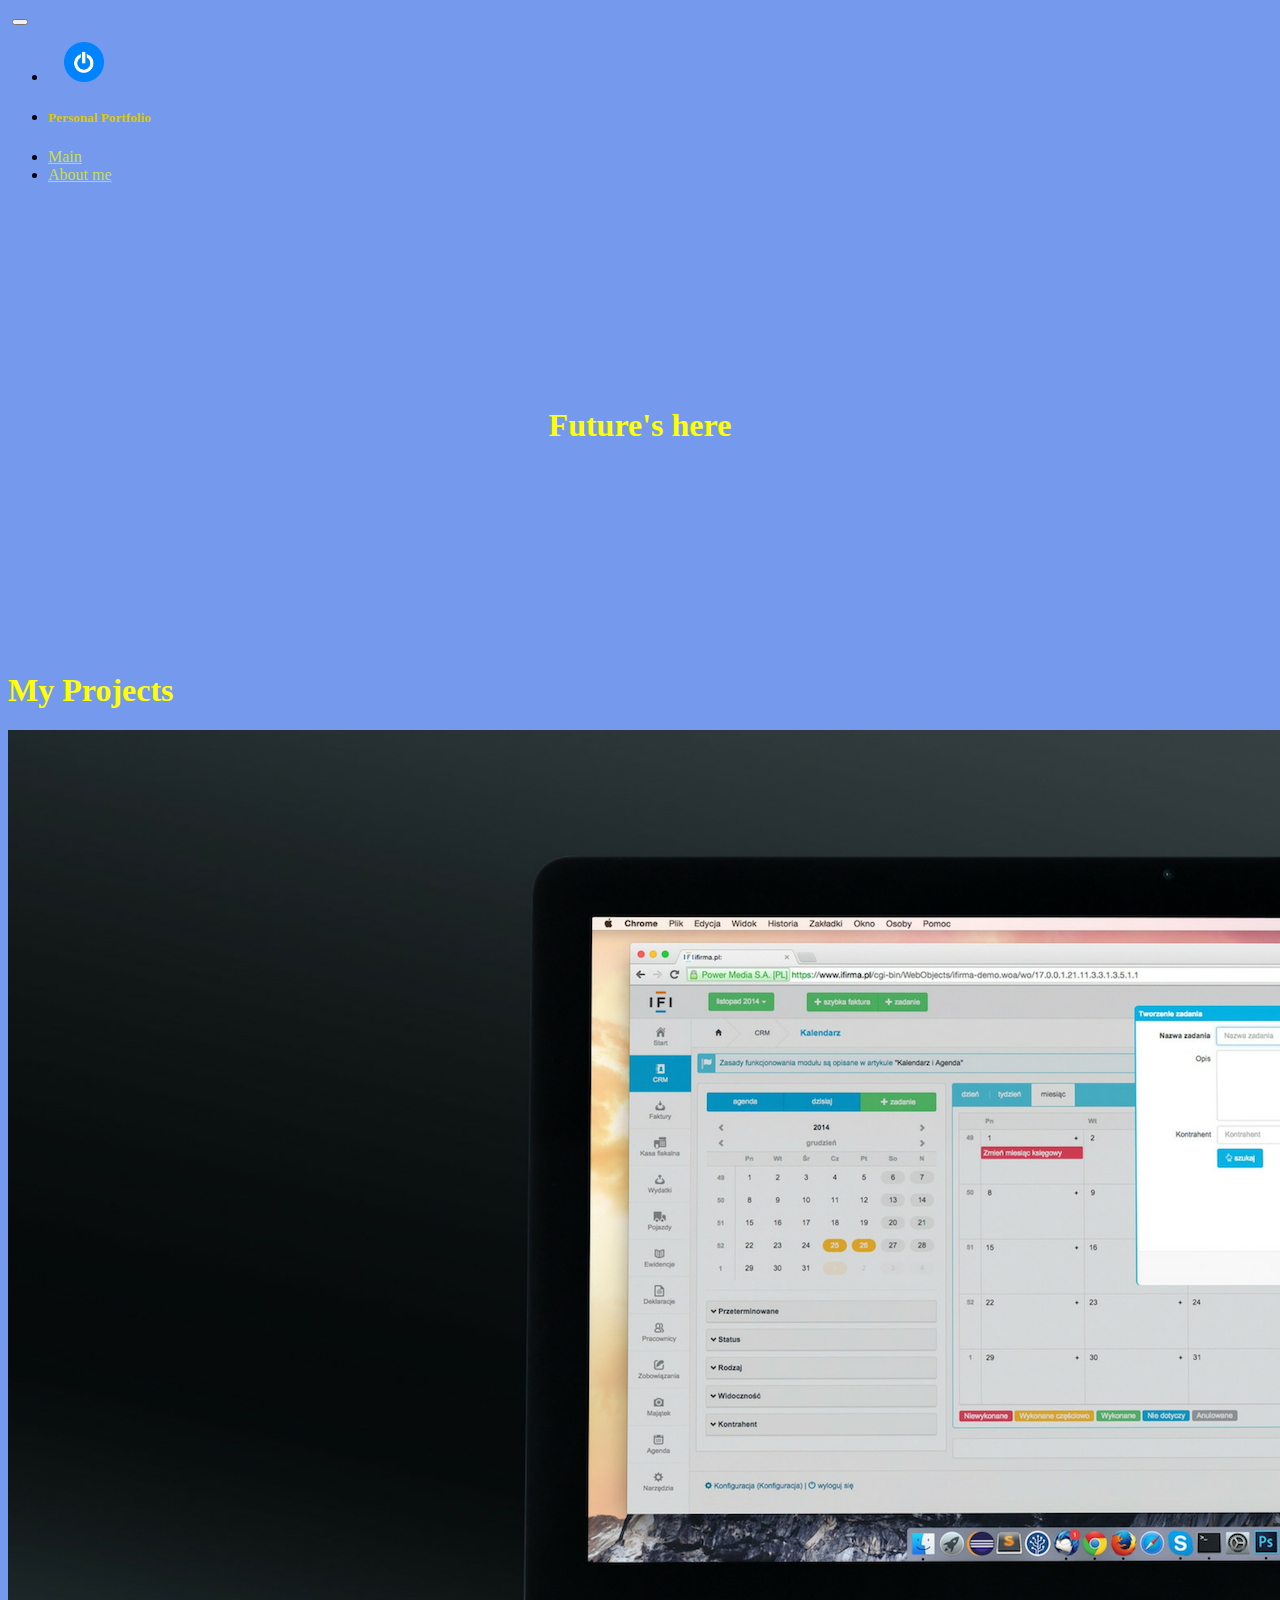
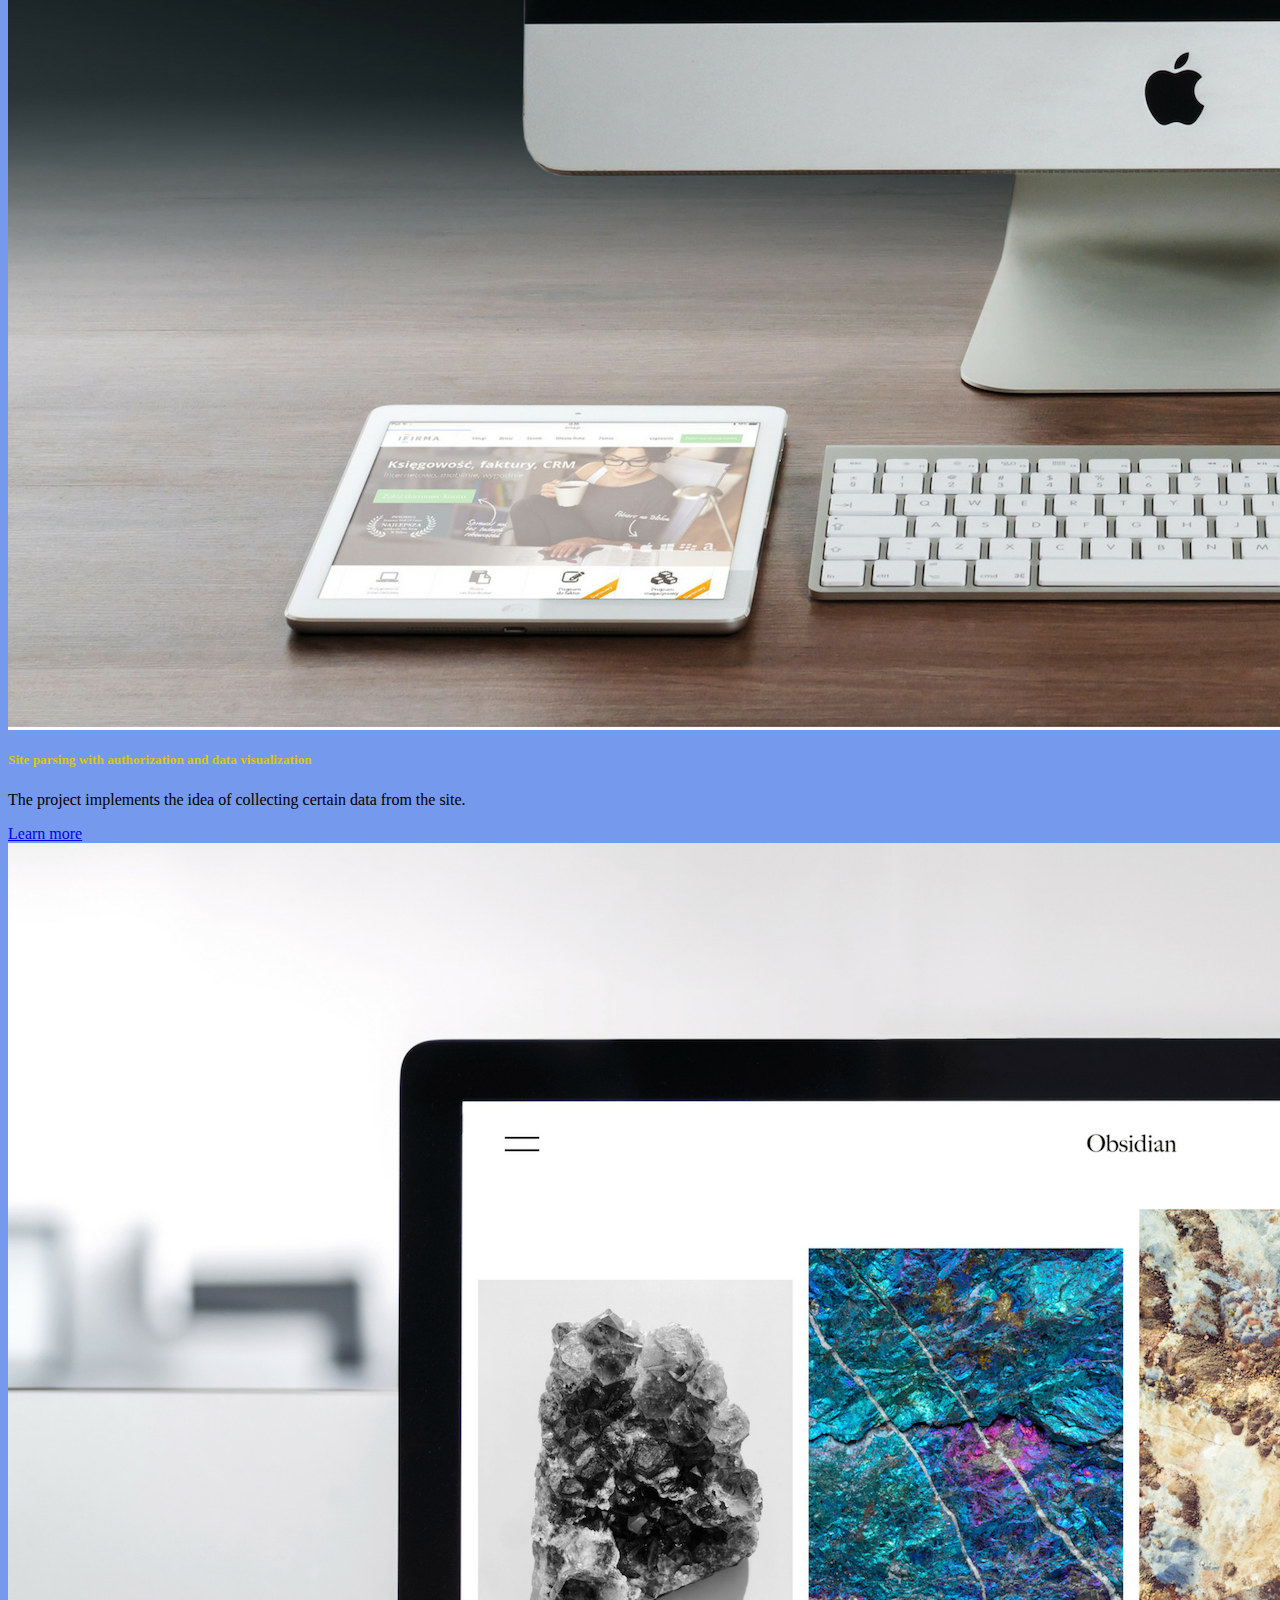
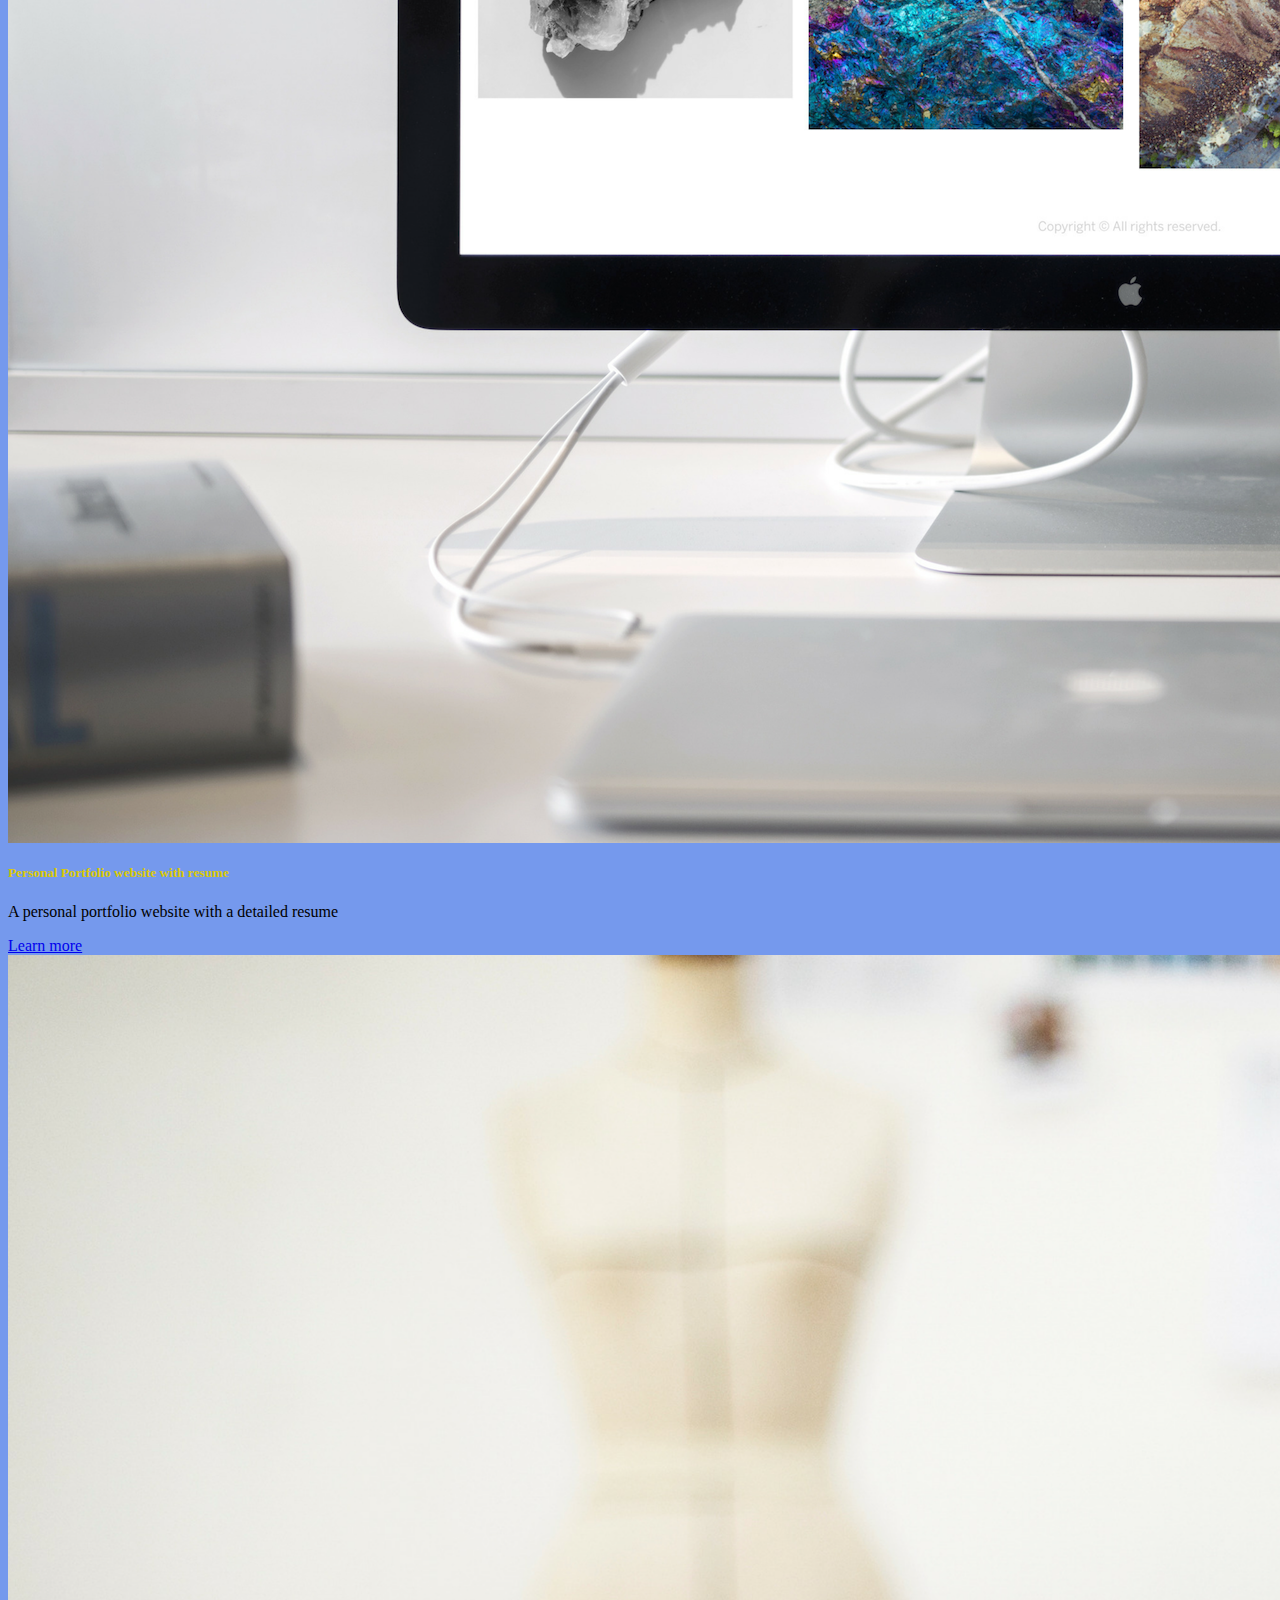
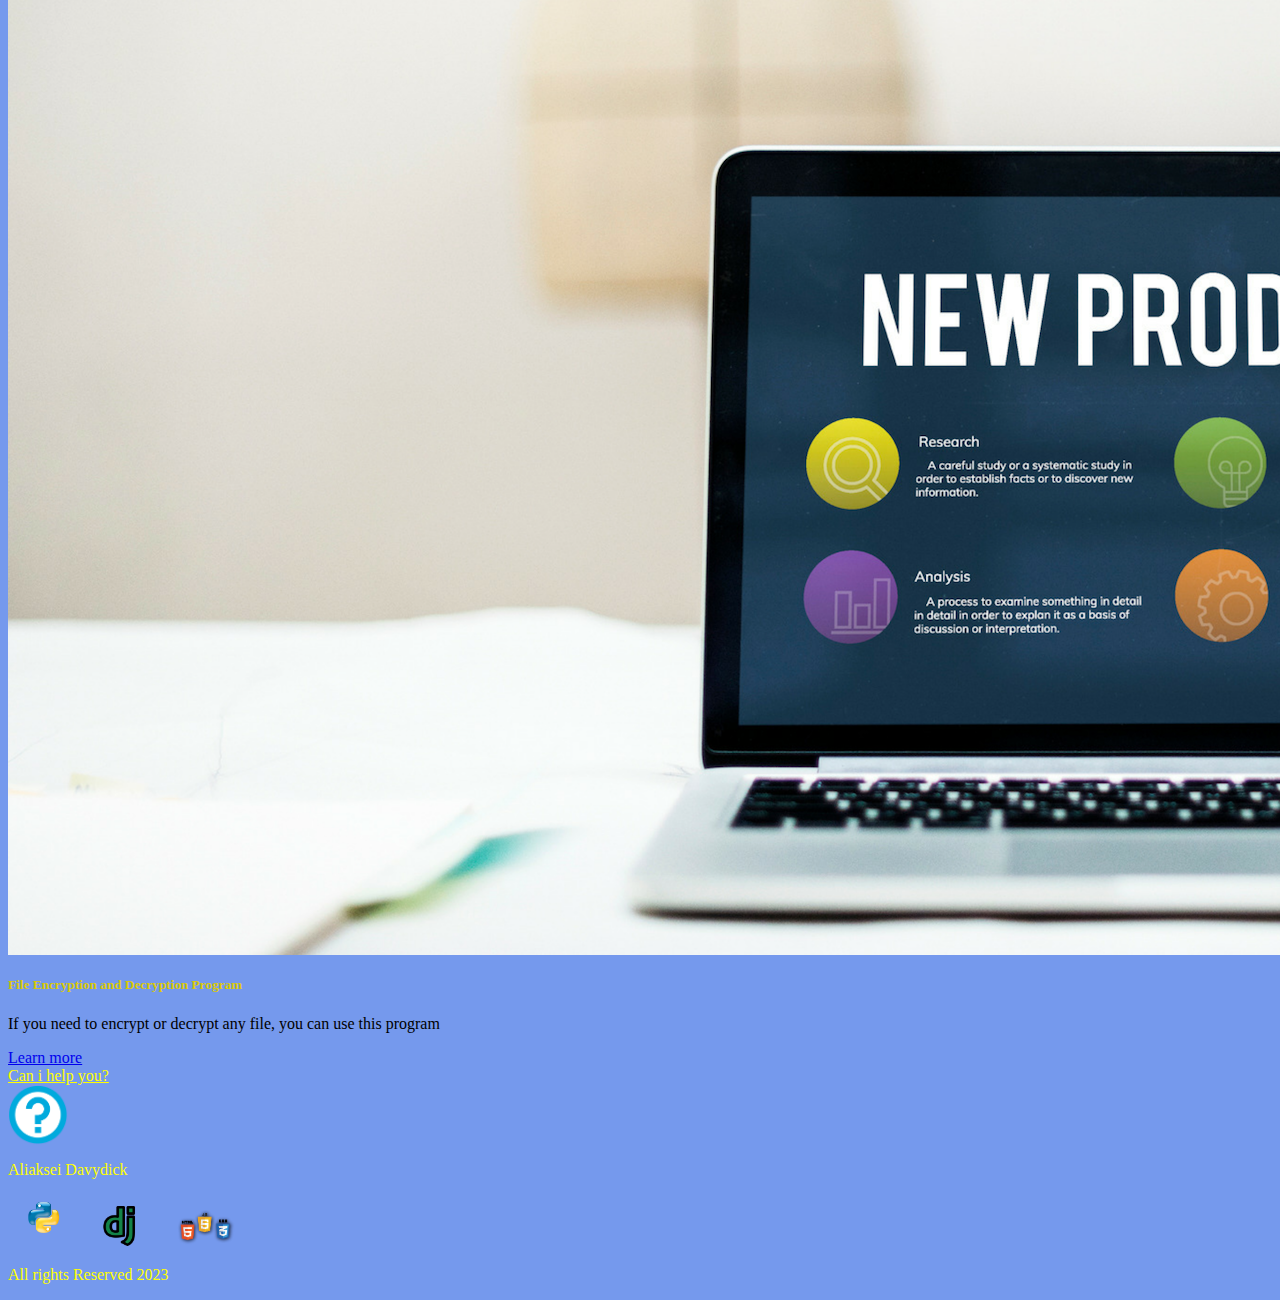
==== base.html @ b04bacb5 "Add files via upload" ====
<head>
    <title>Personal Portfolio</title>
    <link rel="stylesheet" href="https://stackpath.bootstrapcdn.com/bootstrap/4.1.3/css/bootstrap.min.css" integrity="sha384-MCw98/SFnGE8fJT3GXwEOngsV7Zt27NXFoaoApmYm81iuXoPkFOJwJ8ERdknLPMO" crossorigin="anonymous">
    <link rel="stylesheet" href="static/css/style.css">
    <link rel="stylesheet" href="static/css/video.css">
    <link rel="stylesheet" href="static/files/world.mp4">
</head>

<body>


    <header>
        <nav class="navbar navbar-expand-lg bg-dark">
            <div class="container-fluid">
                <a class="navbar-brand" href="/"><img src="#" alt=""></a>
                <button class="navbar-toggler" type="button" data-bs-toggle="collapse" data-bs-target="#navbarNav"
                    aria-controls="navbarNav" aria-expanded="false" aria-label="Toggle navigation">
                    <span class="navbar-toggler-icon"></span>
                </button>
                <div class="collapse navbar-collapse" id="navbarNav">
                    <ul class="navbar-nav">
                        <li class="nav-item">
                            <img style="width: 40px; margin-inline: 1em;" src= "static/files/icon.png" alt="">
                        </li>
                        <li class="nav-item">
                            <a class="nav-link "><h5>Personal Portfolio</h5></a>
                        </li>

                        <li class="nav-item">
                            <a class="nav-link active" href="base.html">Main</a>
                        </li>
                        <li class="nav-item">
                            <a class="nav-link" href="index.html">About me</a>
                        </li>
                    </ul>
                </div>
            </div>
        </nav>
    </header>


        <div class="bgvideo">
            <video src="static/files/world.mp4" type="video/mp4" autoplay muted loop></video>
           <div class="effect"></div>
            <div class="video-text">
                <h1>Future's here</h1>
            </div>
        </div>



<div class="container">

    <div class="main_name pt-4 text-center">
        <h1>My Projects</h1>
     </div>
     
     <div class="row pt-4">
         <div class="col-md-4">
             <div class="card mb-2">
                 <img class="card-img-top" src="static/img/project1.png">
                 <div class="card-body">
                     <h5 class="card-title">Site parsing with authorization and data visualization</h5>
                     <p class="card-text">The project implements the idea of collecting certain data from the site.</p>
                     <a href="project_detail.html"
                        class="btn btn-outline-warning">
                         Learn more
                     </a>
                 </div>
             </div>
         </div>
         <div class="col-md-4">
            <div class="card mb-2">
                <img class="card-img-top" src="static/img/project2.png">
                <div class="card-body">
                    <h5 class="card-title">Personal Portfolio website with resume</h5>
                    <p class="card-text">A personal portfolio website with a detailed resume</p>
                    <a href="project_detail2.html"
                       class="btn btn-outline-warning">
                        Learn more
                    </a>
                </div>
            </div>
        </div>
        <div class="col-md-4">
            <div class="card mb-2">
                <img class="card-img-top" src="static/img/project3.png">
                <div class="card-body">
                    <h5 class="card-title">File Encryption and Decryption Program</h5>
                    <p class="card-text">If you need to encrypt or decrypt any file, you can use this program</p>
                    <a href="project_detail3.html"
                       class="btn btn-outline-warning">
                        Learn more
                    </a>
                </div>
            </div>
        </div>
     
     </div>
     
         <div class="col-lg-12 col-md-12 text-center">
                 <div class="helper">
             <a class="btn btn-primary" href="index.html#contacts" role="button">Can i help you?</a>
         </div>
             <img class="call-anim" style="width: 60px;" src="static/files/R.png" alt="#">
         </div>
     
         <footer class="mt-4">
             <div class="container-fluid">
                 <div class="row">
                     <div class="col-lg-2 col-md-12 footer-text">
                         <p>Aliaksei Davydick</p>
                     </div>
                     <div class="col-lg-8 col-md-12 media-links text-center">
                         <img style="width: 40px; margin-inline: 1em;" src="static/files/python.png" alt="">
                         <img style="width: 40px; margin-inline: 1em;" src="static/files/django.png" alt="">
                         <img style="width: 60px; margin-inline: 1em;" src="static/files/html.png" alt="">
                     </div>
                     <div class="col-lg-2 col-md-12 footer-text text-center">
                         <p>All rights Reserved 2023</p>
                     </div>
     
                 </div>
             </div>
         </footer>
</div>



<script src="https://code.jquery.com/jquery-3.3.1.slim.min.js" integrity="sha384-q8i/X+965DzO0rT7abK41JStQIAqVgRVzpbzo5smXKp4YfRvH+8abtTE1Pi6jizo" crossorigin="anonymous"></script>
<script src="https://cdnjs.cloudflare.com/ajax/libs/popper.js/1.14.3/umd/popper.min.js" integrity="sha384-ZMP7rVo3mIykV+2+9J3UJ46jBk0WLaUAdn689aCwoqbBJiSnjAK/l8WvCWPIPm49" crossorigin="anonymous"></script>
<script src="https://stackpath.bootstrapcdn.com/bootstrap/4.1.3/js/bootstrap.min.js" integrity="sha384-ChfqqxuZUCnJSK3+MXmPNIyE6ZbWh2IMqE241rYiqJxyMiZ6OW/JmZQ5stwEULTy" crossorigin="anonymous"></script>
</body>
---- static/css/style.css ----
body {
    background-color: #7599ed;
}

h1 {
    color: yellow;

}

h5 {
    color: #dbc904;
}


.nav-item .nav-link {
    color: #c9df4a;
}

.helper>a {
    color: yellow;
    margin-top: 2em;
    margin-bottom: 1em;
}

.footer-text>p {
    color: yellow;
}

.call-anim {
    animation: myAnim 2s ease 0s infinite normal forwards;
}

@keyframes myAnim {
	0%,
	100% {
		transform: translateX(0%);
		transform-origin: 50% 50%;
	}

	15% {
		transform: translateX(-30px) rotate(-6deg);
	}

	30% {
		transform: translateX(15px) rotate(6deg);
	}

	45% {
		transform: translateX(-15px) rotate(-3.6deg);
	}

	60% {
		transform: translateX(9px) rotate(2.4deg);
	}

	75% {
		transform: translateX(-6px) rotate(-1.2deg);
	}
}

.name>h1 {
    margin-top: 1em;
    margin-bottom: 0.7em;

}

.project>h3 {
    color: red;
    margin-top: 2em;
}

.container_fluid {
    margin-top: 4em;
}
---- static/css/video.css ----
.bgvideo {
    height: 50vh;
    width: 100%;
    position: relative;
    display: flex;
    justify-content: center;
    align-items: center;
}

.effect {

}



.bgvideo video {
    height: 50vh;
    width: 100%;
    position: absolute;
    top: 0;
    left: 0;
    object-fit: cover;
    z-index: 1;
}

.video-text {
    color: aquamarine;
    z-index: 2;
}
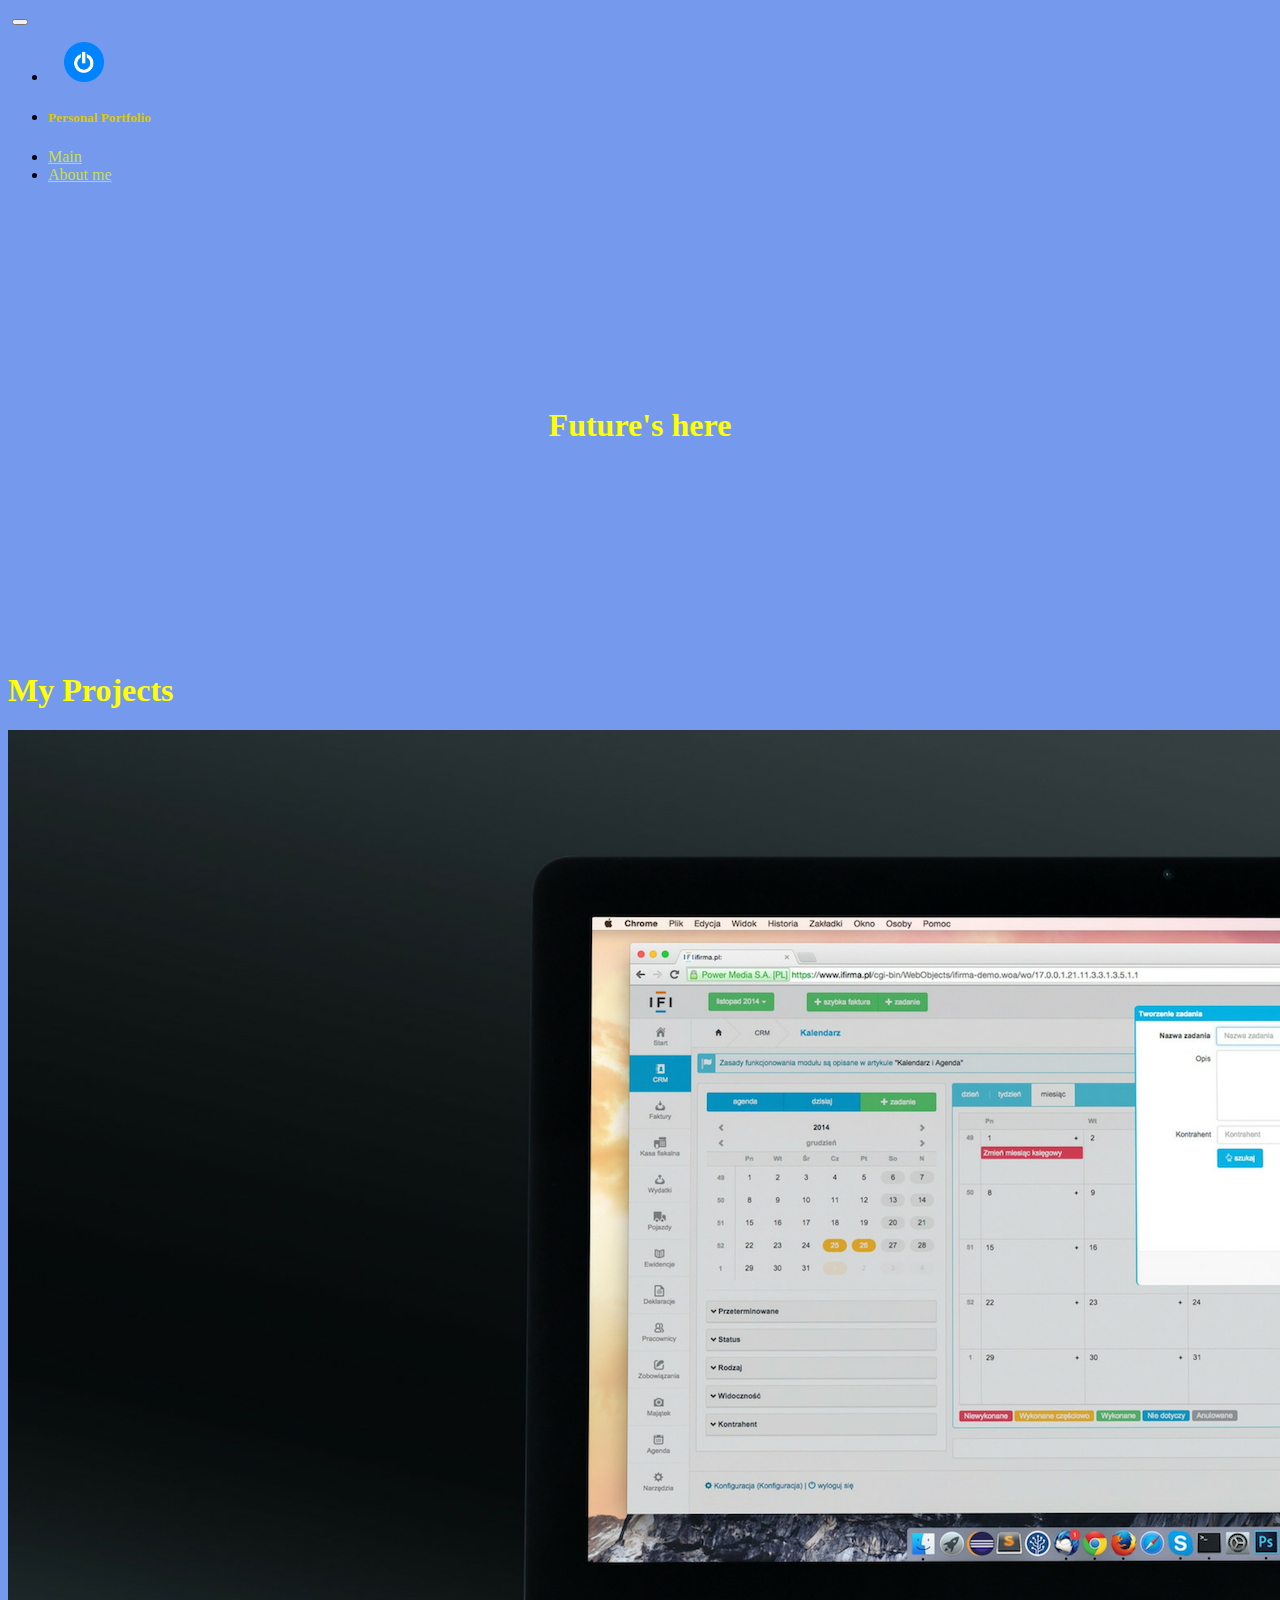
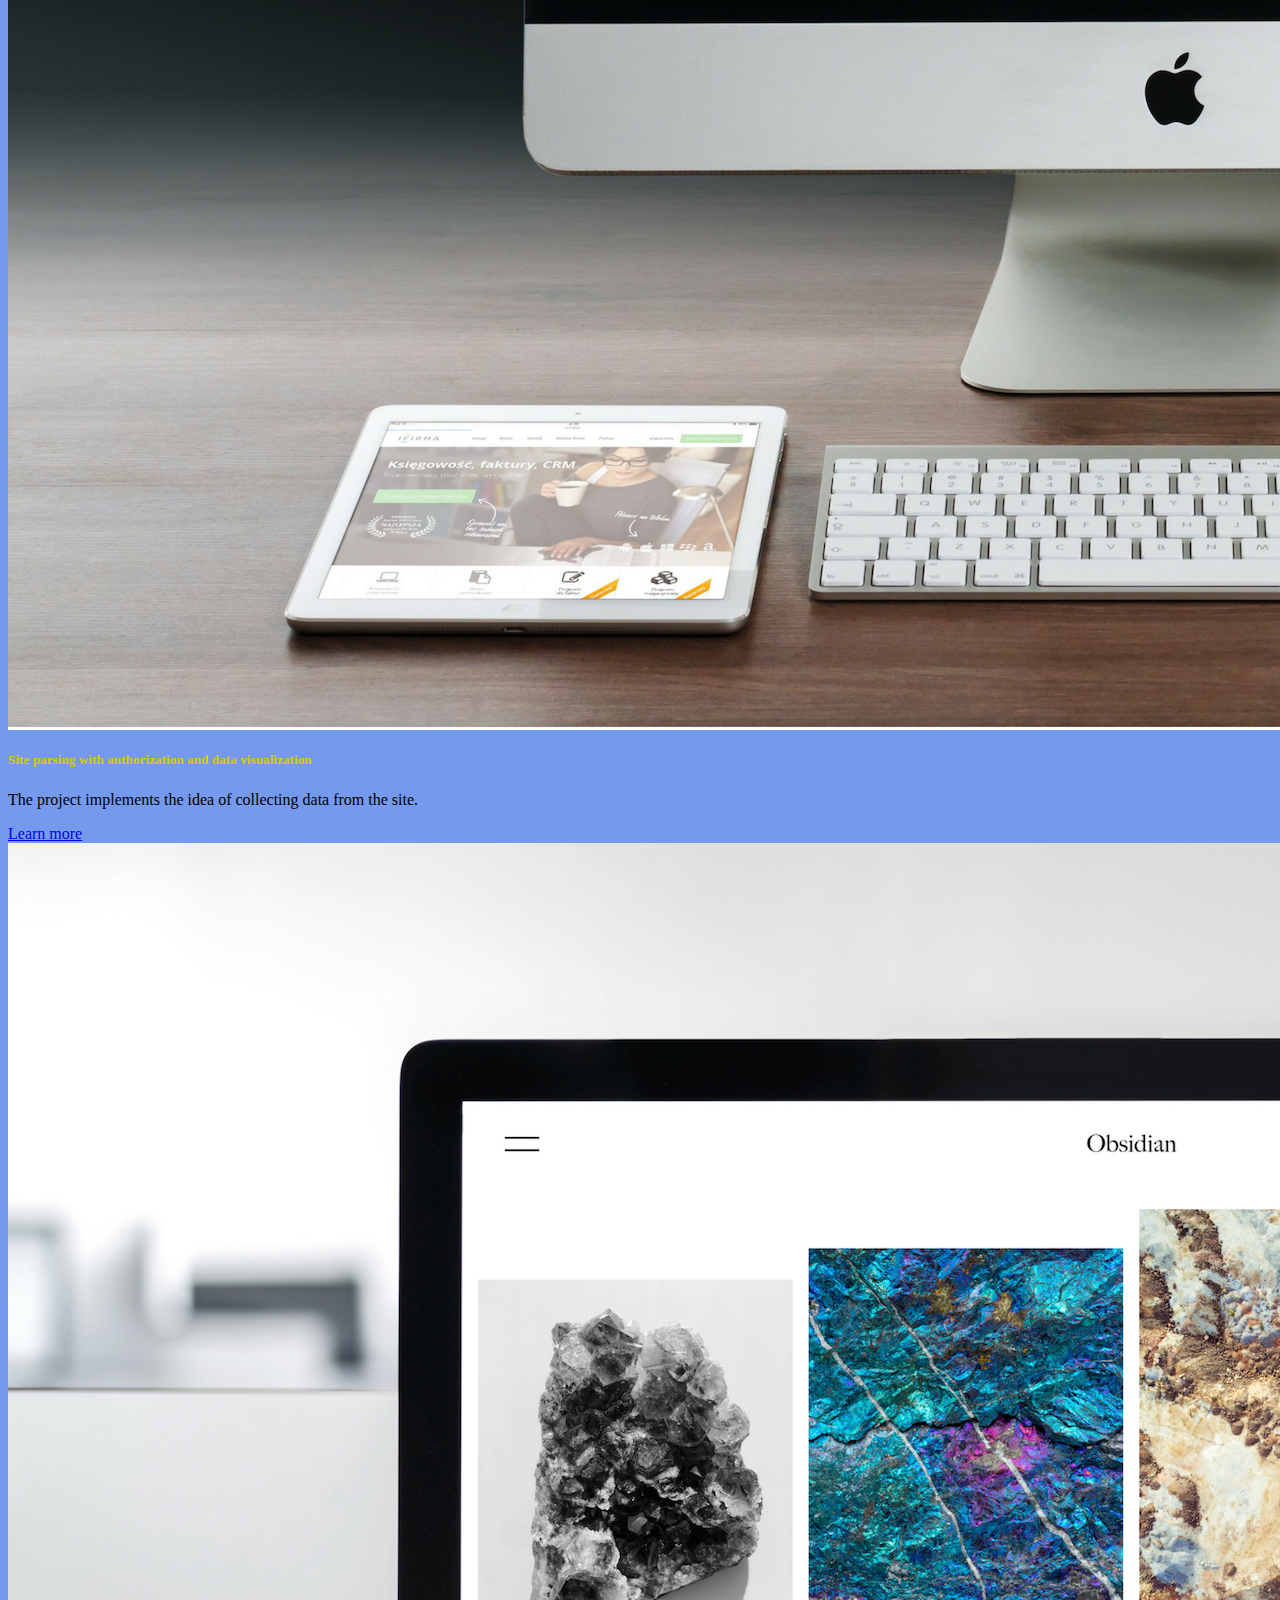
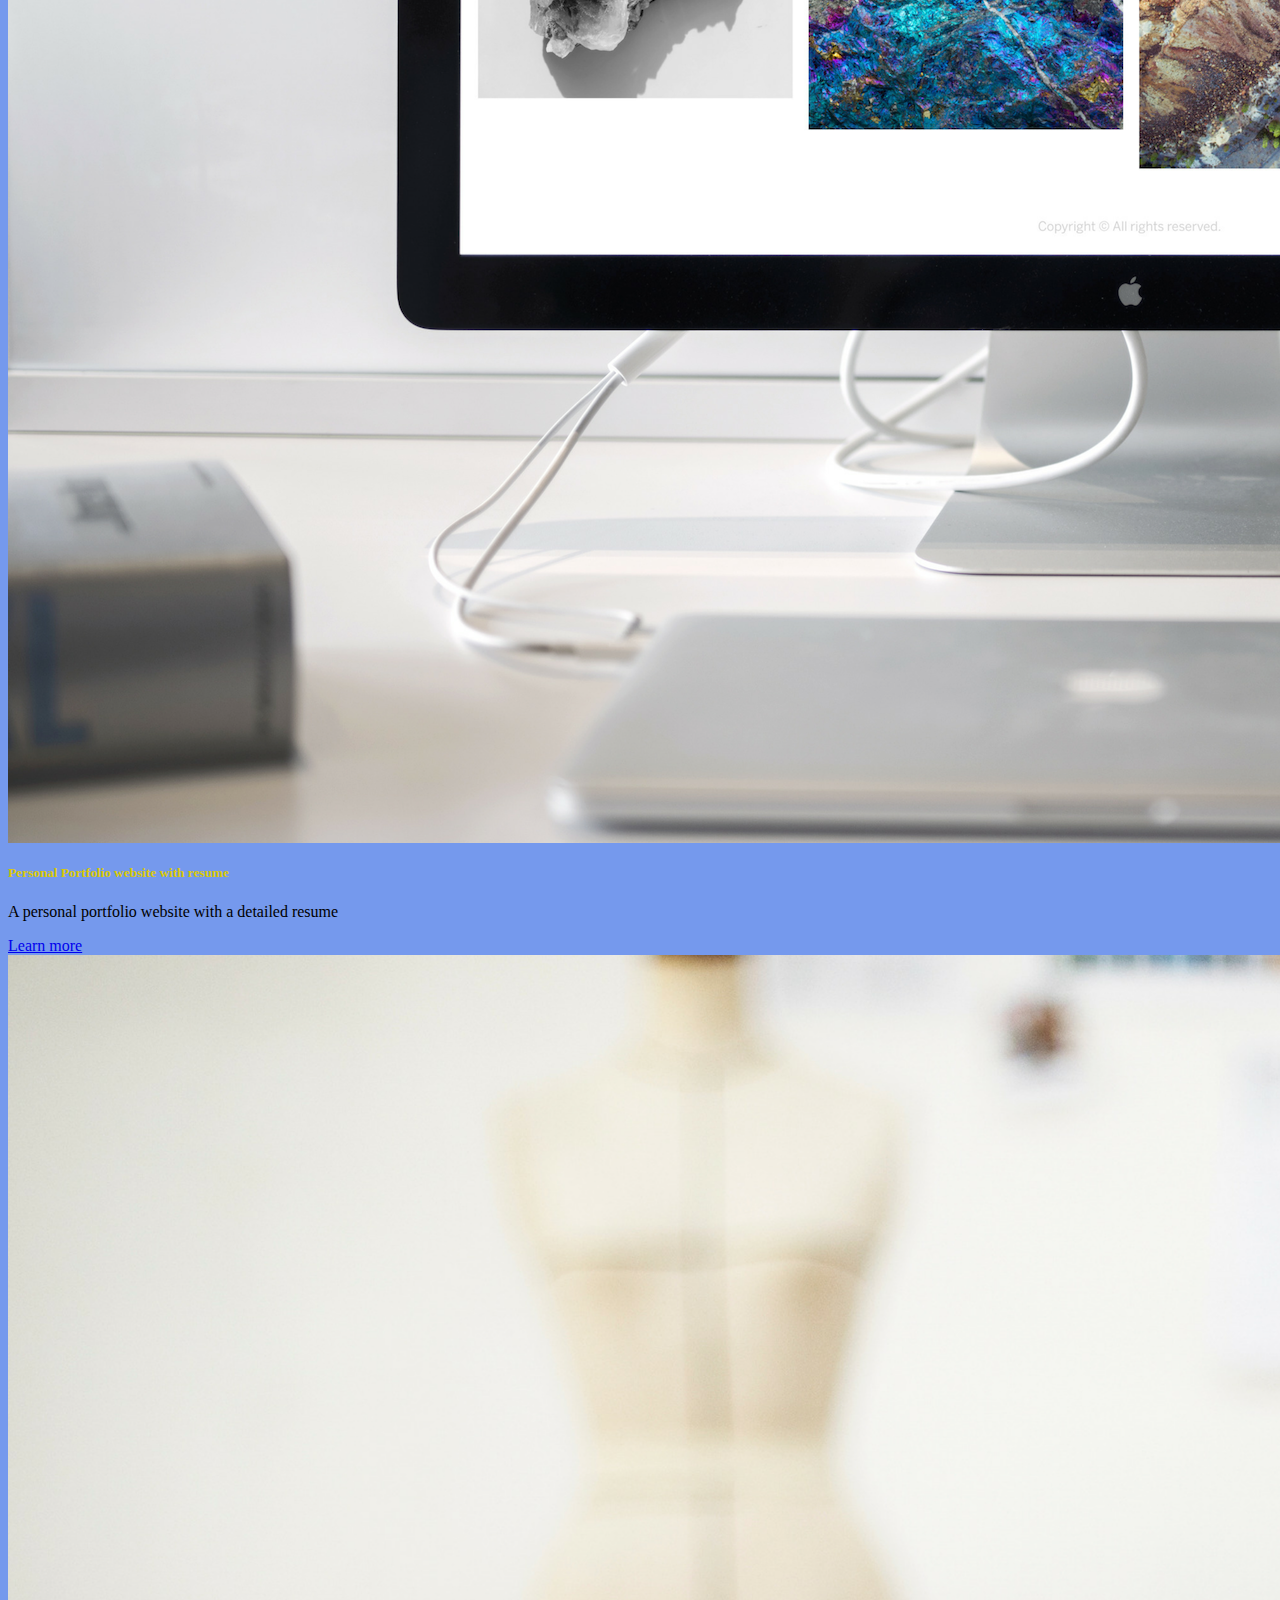
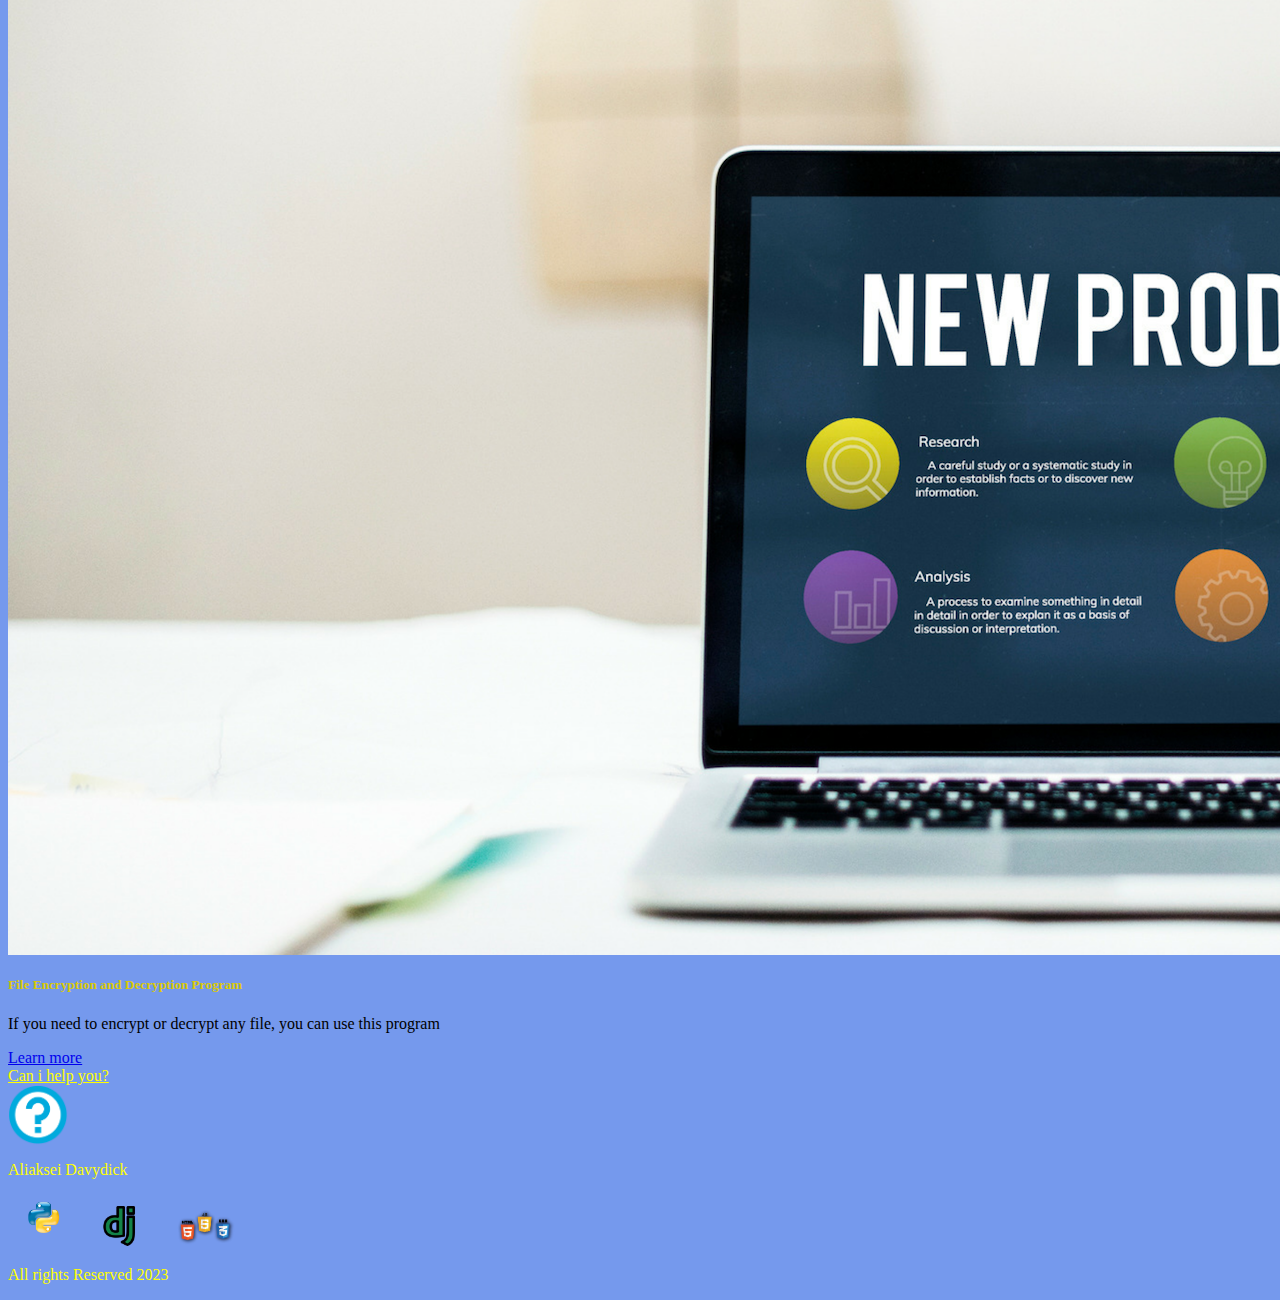
==== commit c4f17e81: "Update base.html" ====
--- a/base.html
+++ b/base.html
@@ -63,7 +63,7 @@
                  <img class="card-img-top" src="static/img/project1.png">
                  <div class="card-body">
                      <h5 class="card-title">Site parsing with authorization and data visualization</h5>
-                     <p class="card-text">The project implements the idea of collecting certain data from the site.</p>
+                     <p class="card-text">The project implements the idea of collecting data from the site.</p>
                      <a href="project_detail.html"
                         class="btn btn-outline-warning">
                          Learn more
@@ -132,4 +132,4 @@
 <script src="https://code.jquery.com/jquery-3.3.1.slim.min.js" integrity="sha384-q8i/X+965DzO0rT7abK41JStQIAqVgRVzpbzo5smXKp4YfRvH+8abtTE1Pi6jizo" crossorigin="anonymous"></script>
 <script src="https://cdnjs.cloudflare.com/ajax/libs/popper.js/1.14.3/umd/popper.min.js" integrity="sha384-ZMP7rVo3mIykV+2+9J3UJ46jBk0WLaUAdn689aCwoqbBJiSnjAK/l8WvCWPIPm49" crossorigin="anonymous"></script>
 <script src="https://stackpath.bootstrapcdn.com/bootstrap/4.1.3/js/bootstrap.min.js" integrity="sha384-ChfqqxuZUCnJSK3+MXmPNIyE6ZbWh2IMqE241rYiqJxyMiZ6OW/JmZQ5stwEULTy" crossorigin="anonymous"></script>
-</body>+</body>
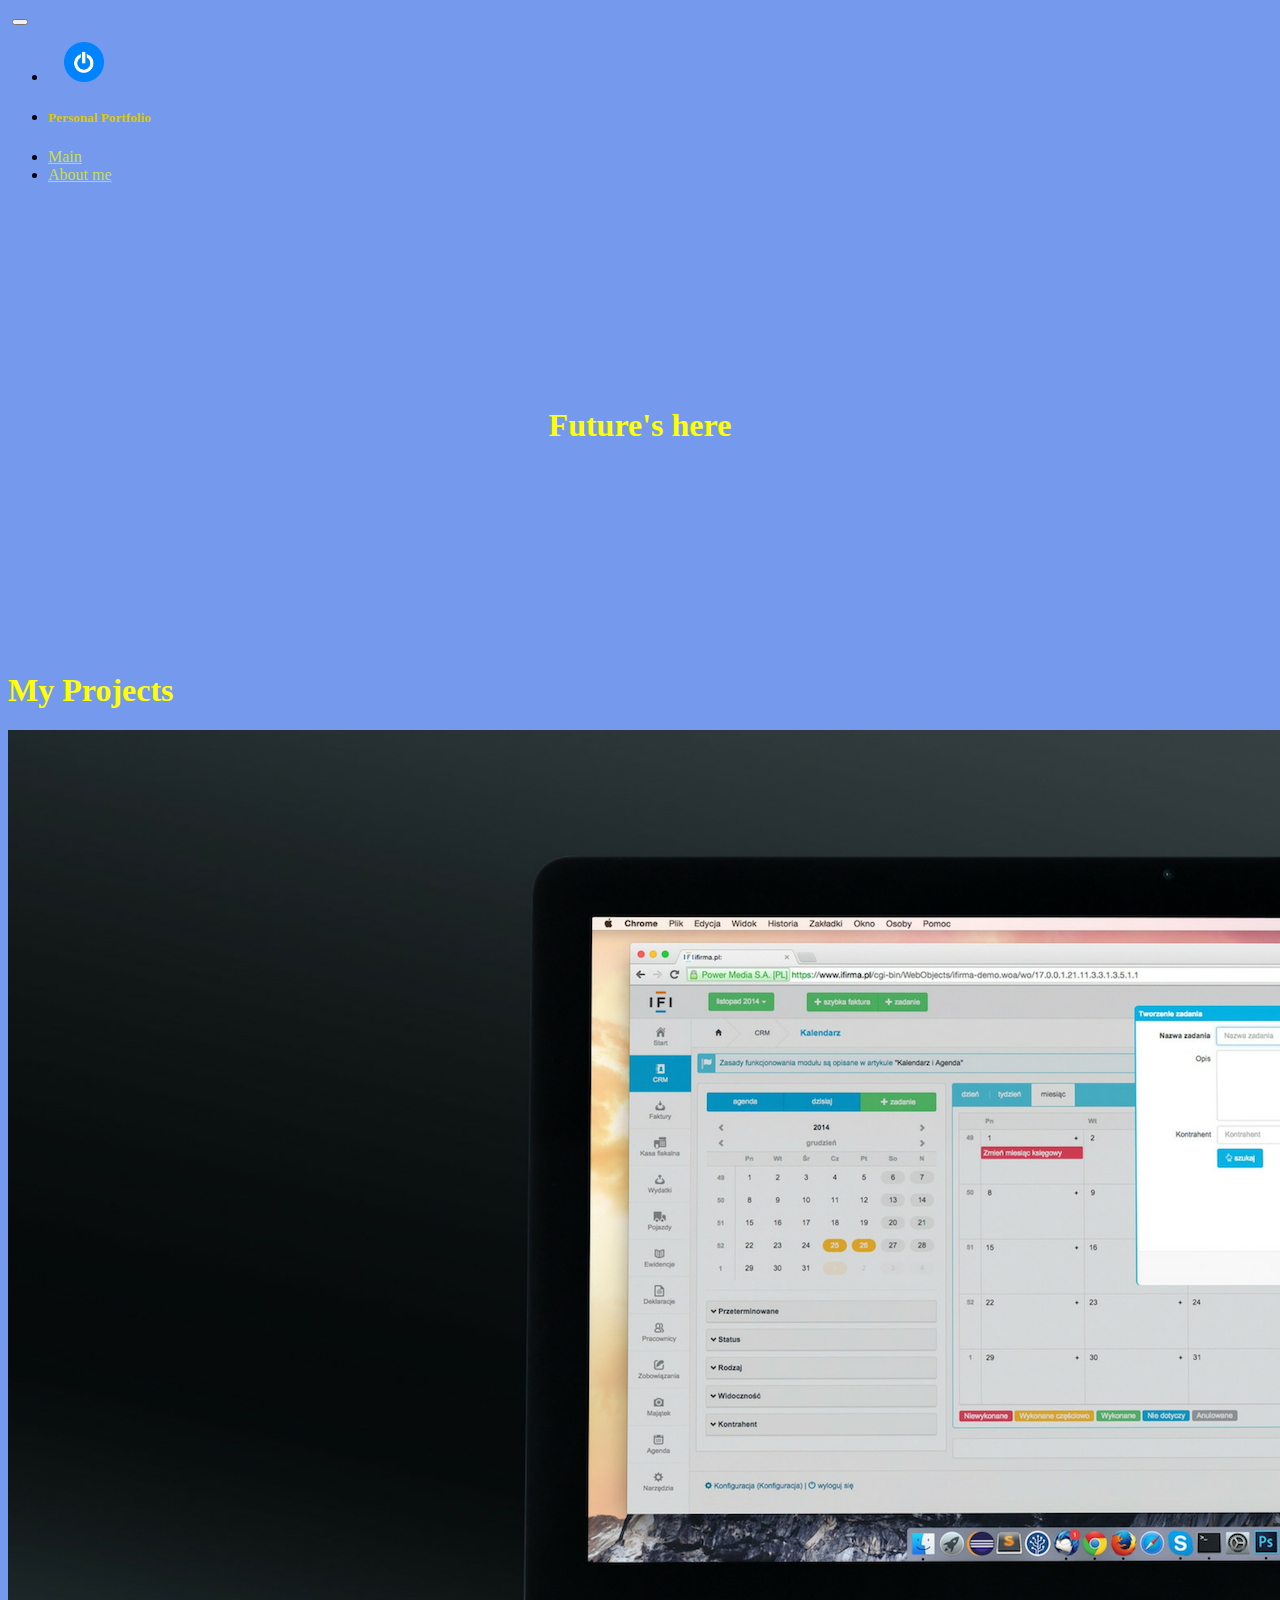
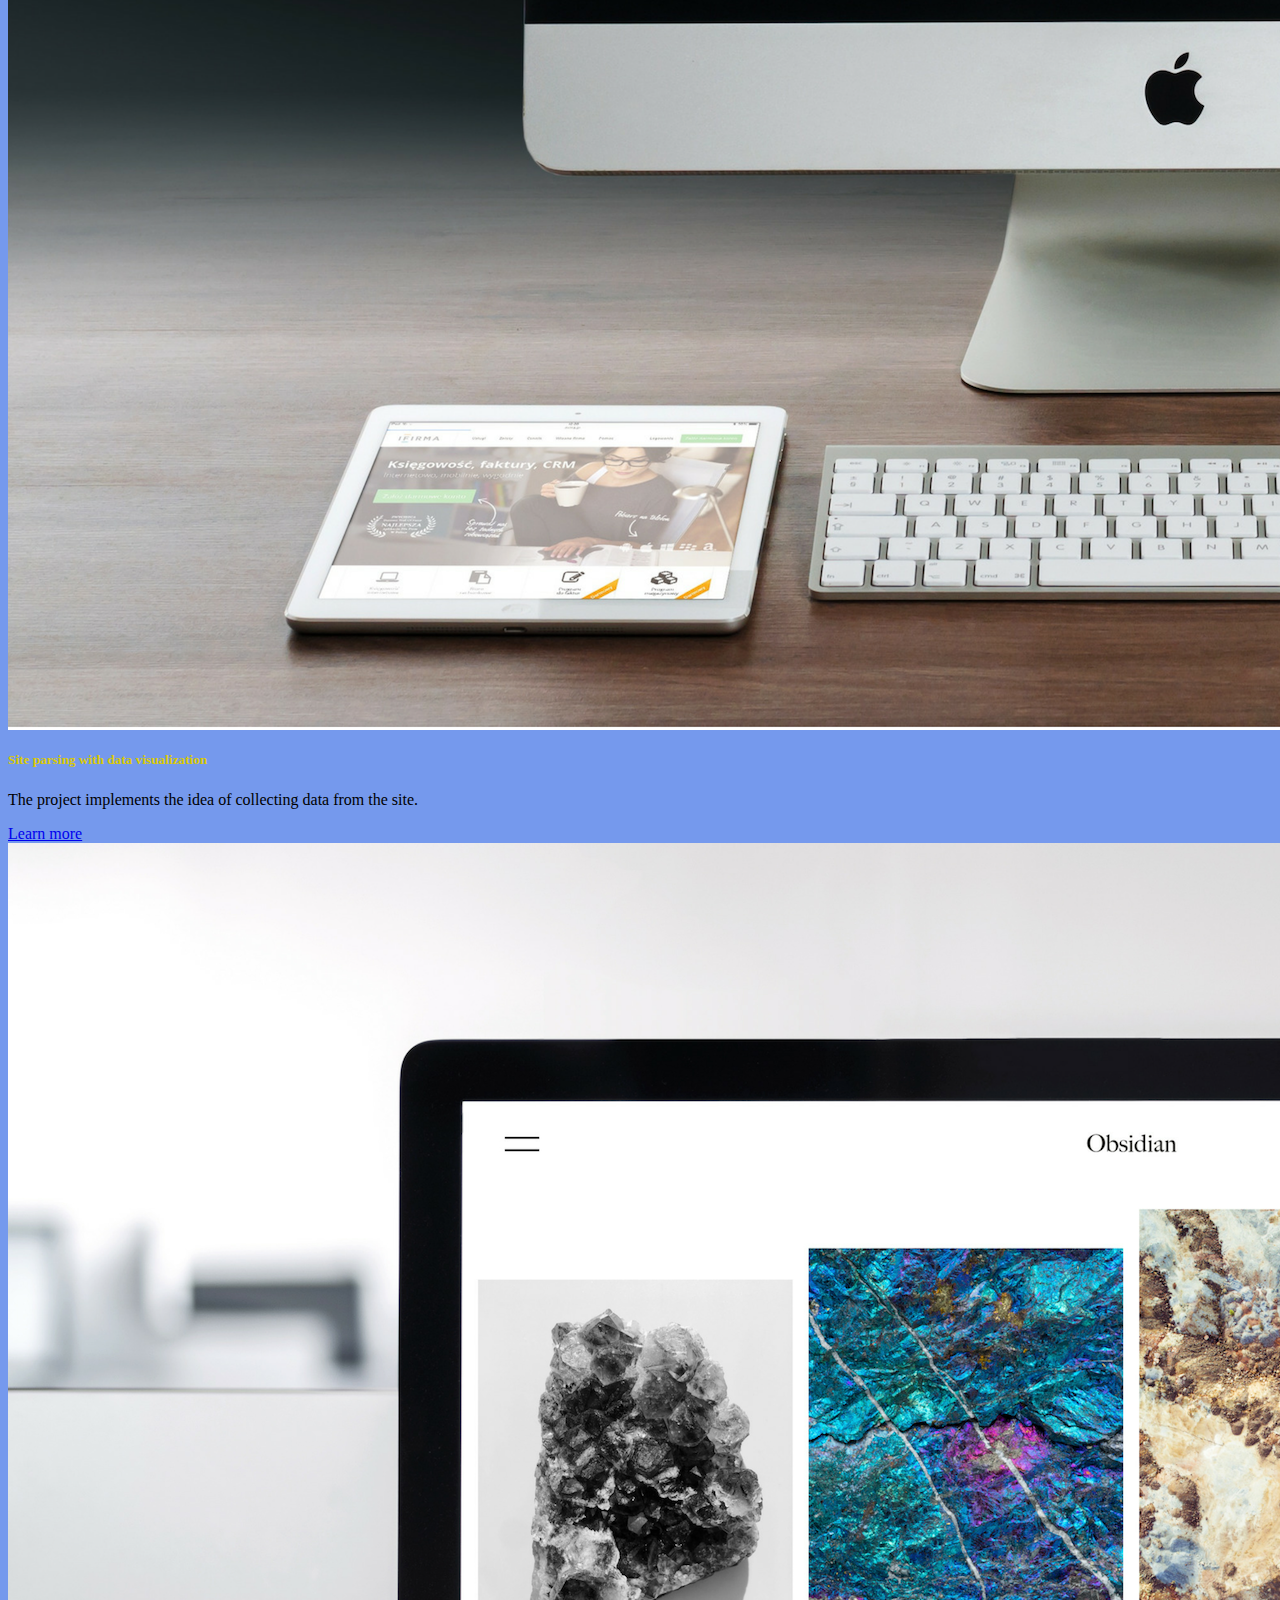
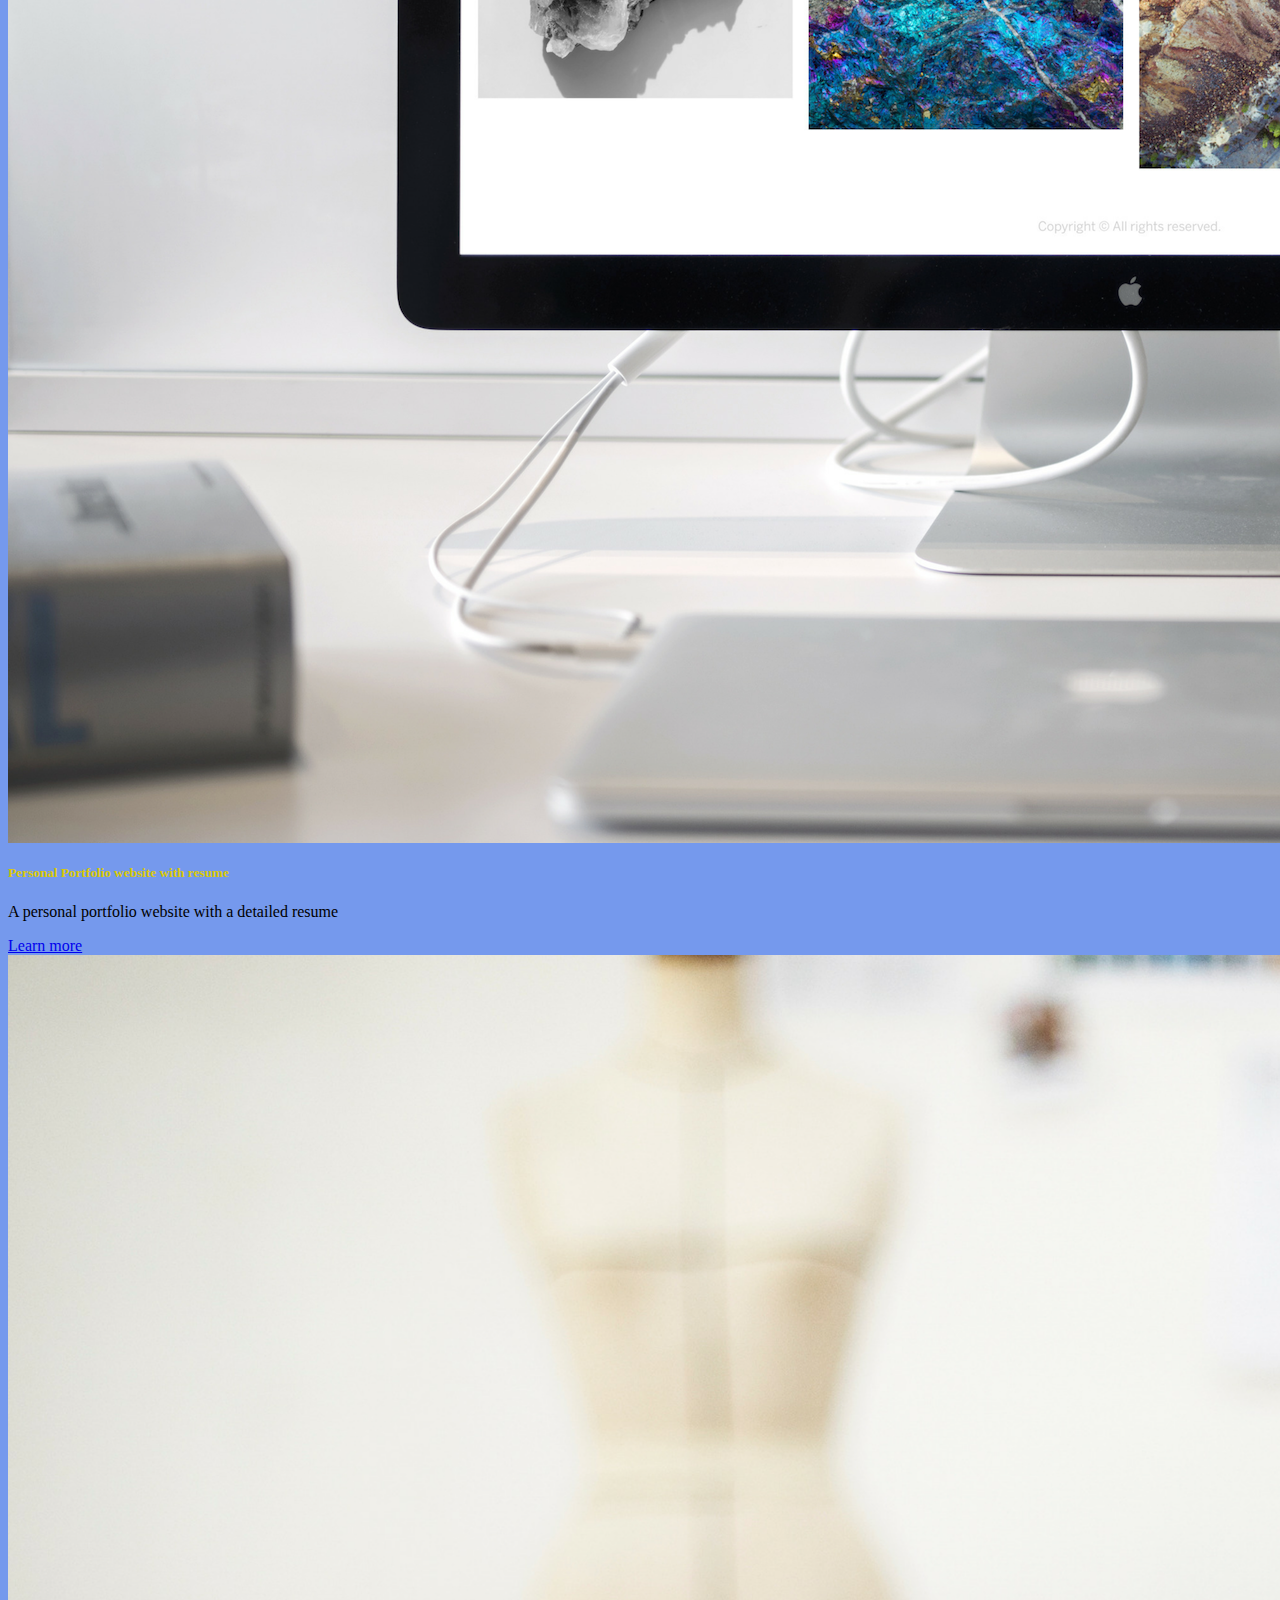
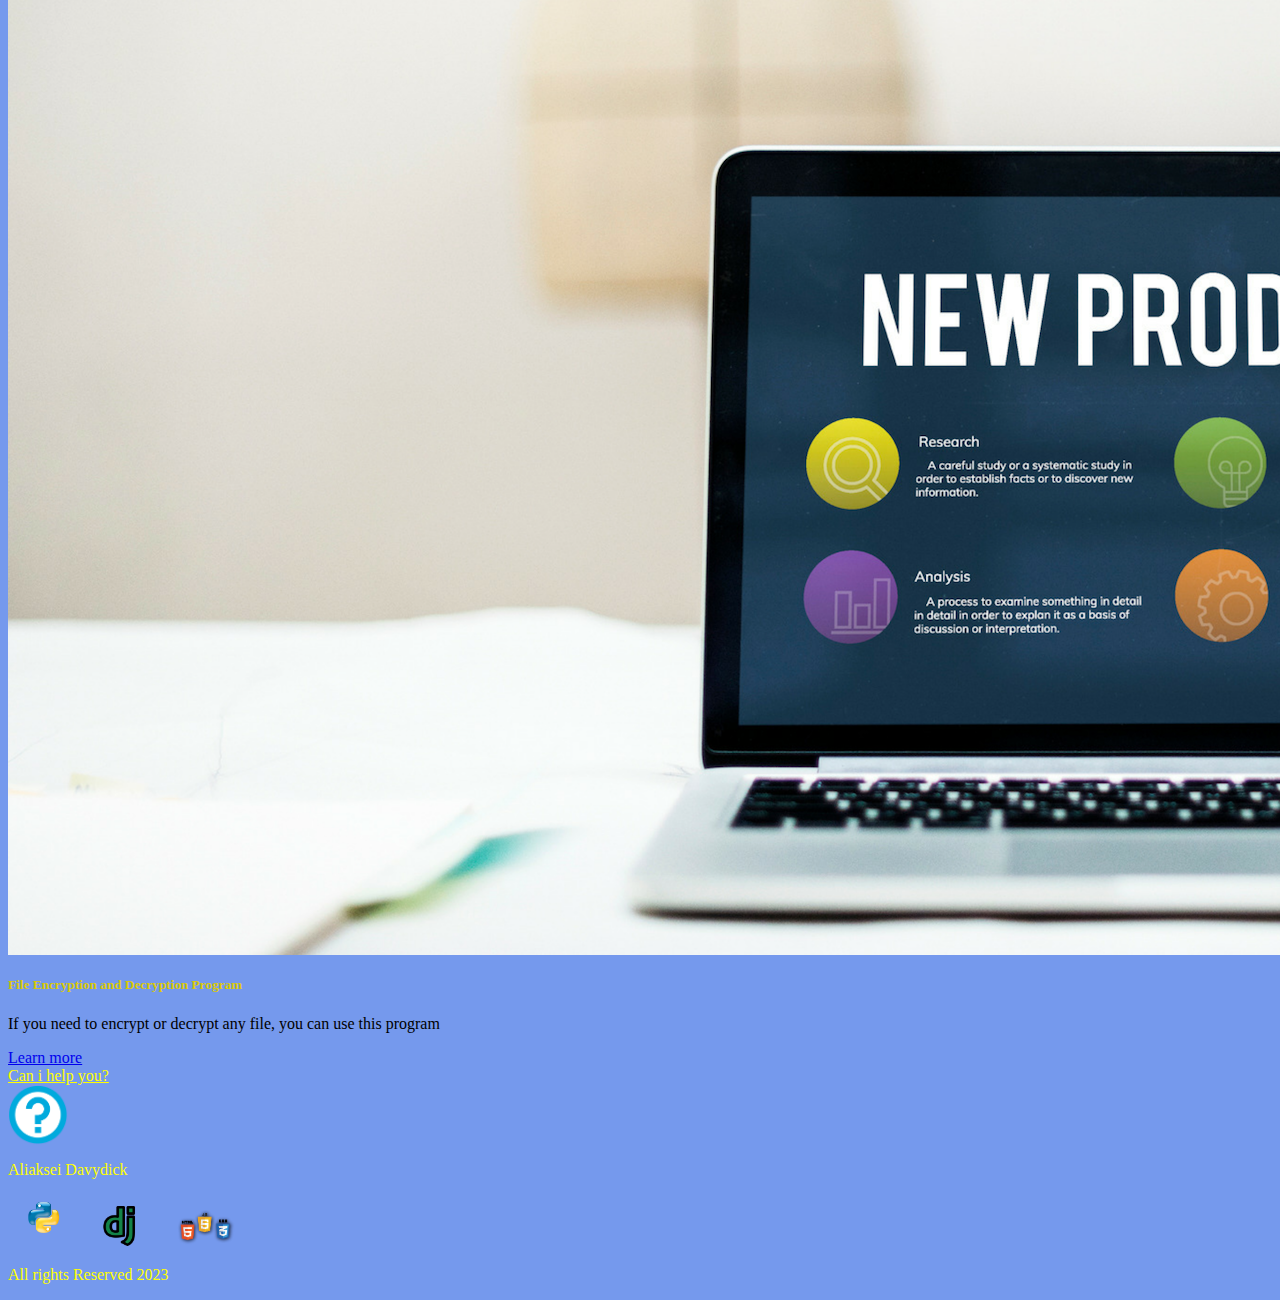
==== commit 48dc659f: "Update base.html" ====
--- a/base.html
+++ b/base.html
@@ -62,7 +62,7 @@
              <div class="card mb-2">
                  <img class="card-img-top" src="static/img/project1.png">
                  <div class="card-body">
-                     <h5 class="card-title">Site parsing with authorization and data visualization</h5>
+                     <h5 class="card-title">Site parsing with data visualization</h5>
                      <p class="card-text">The project implements the idea of collecting data from the site.</p>
                      <a href="project_detail.html"
                         class="btn btn-outline-warning">
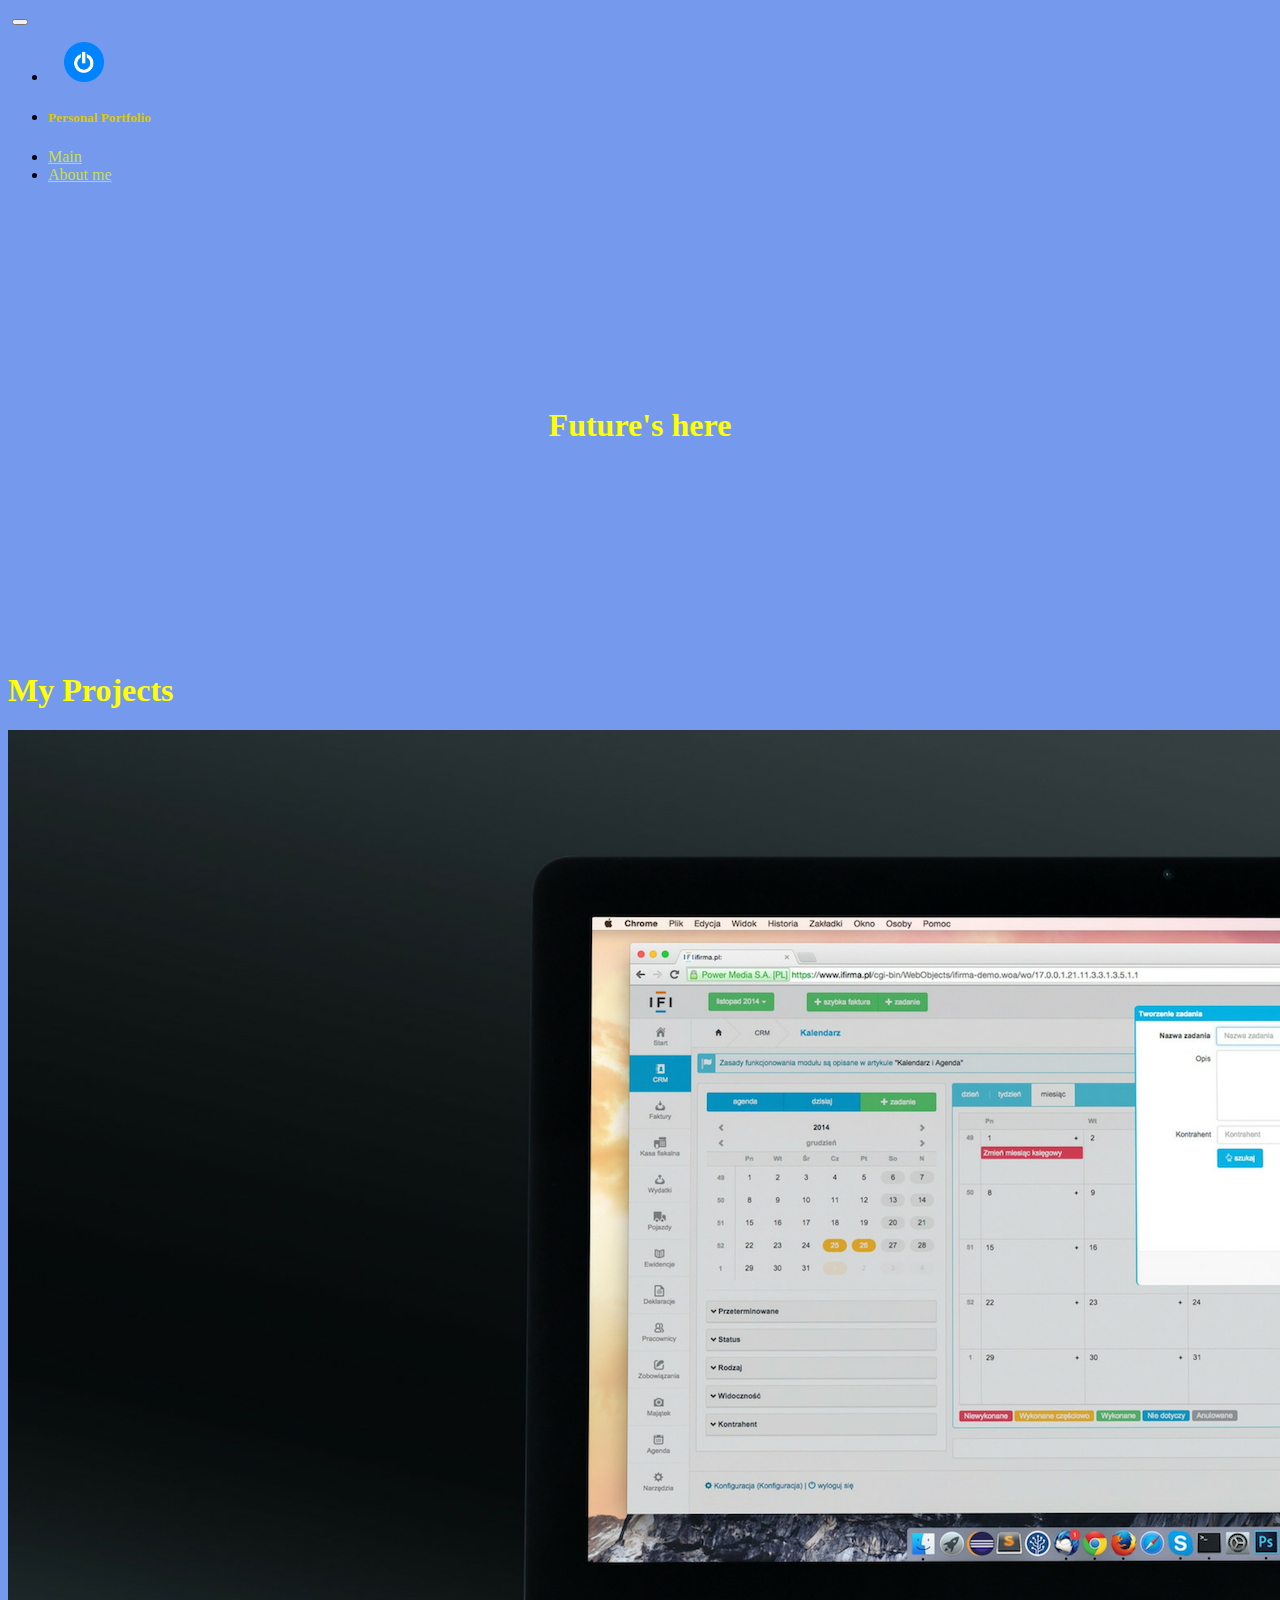
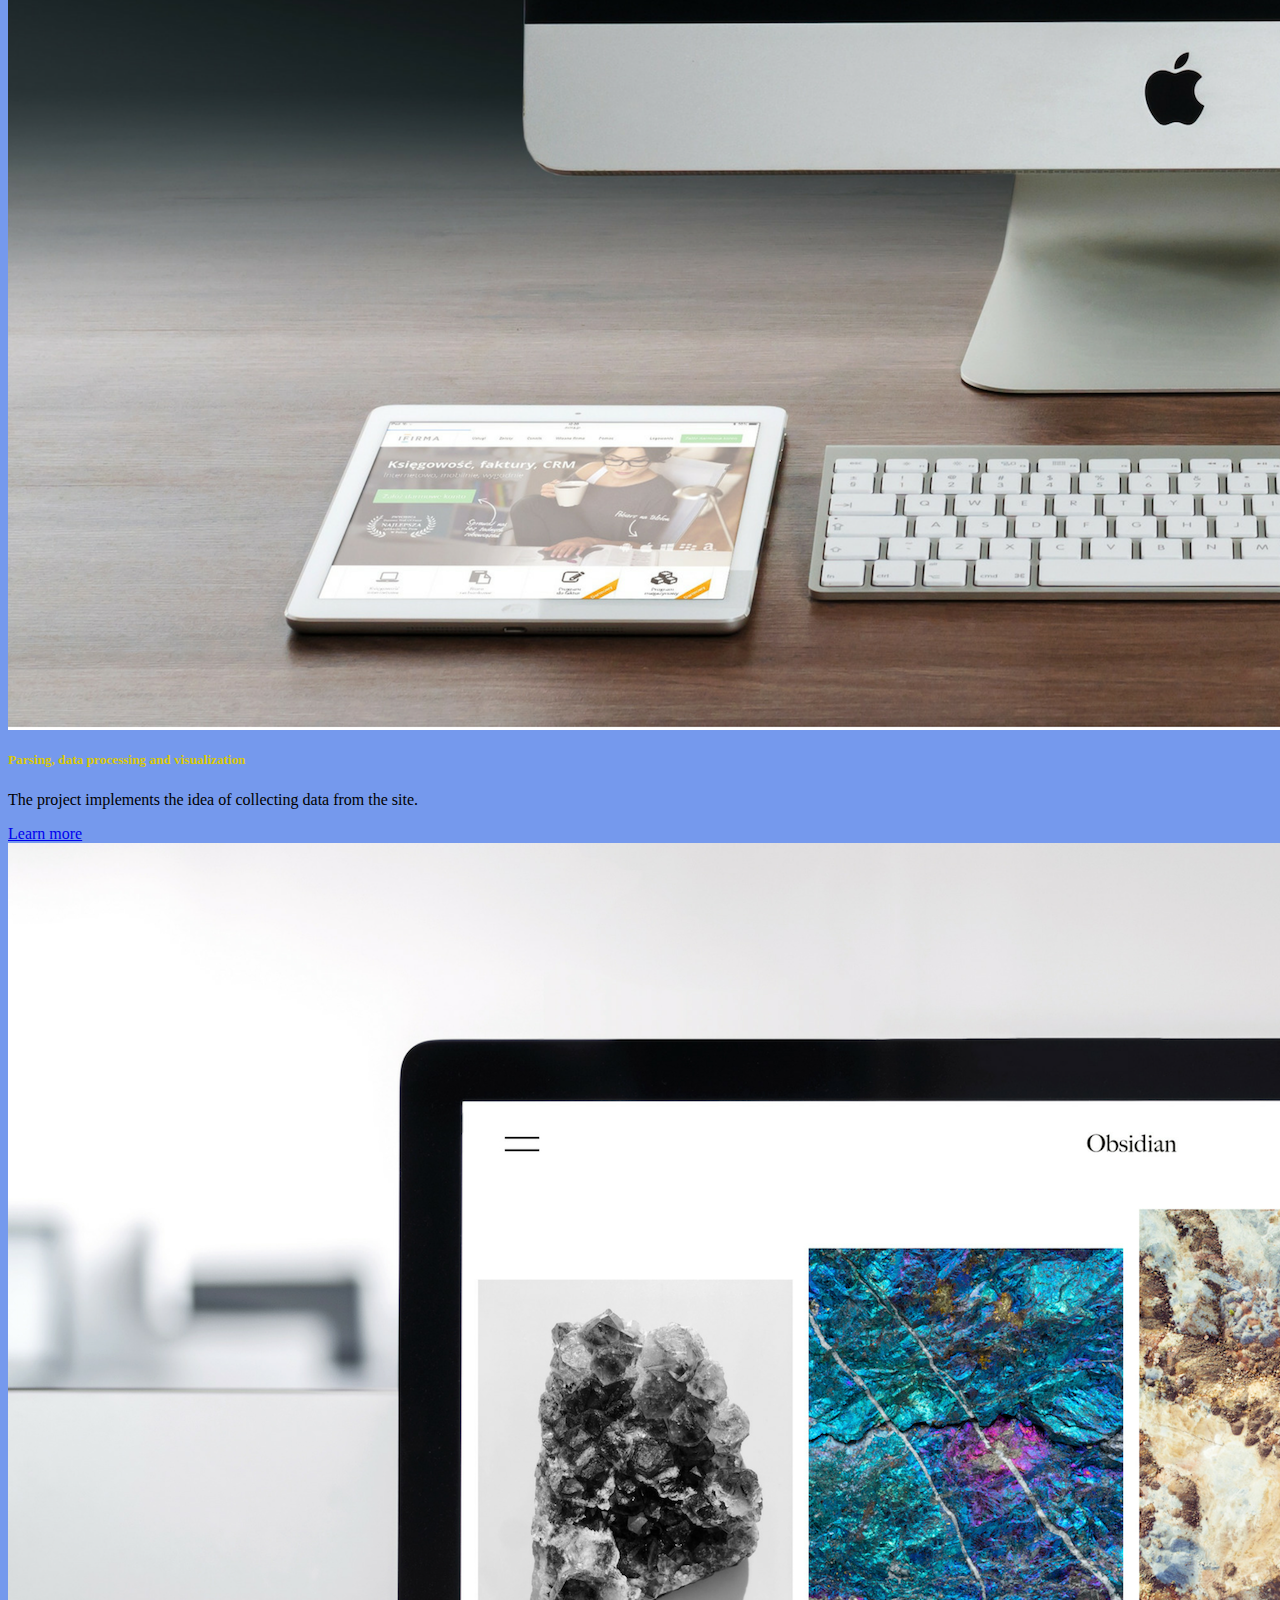
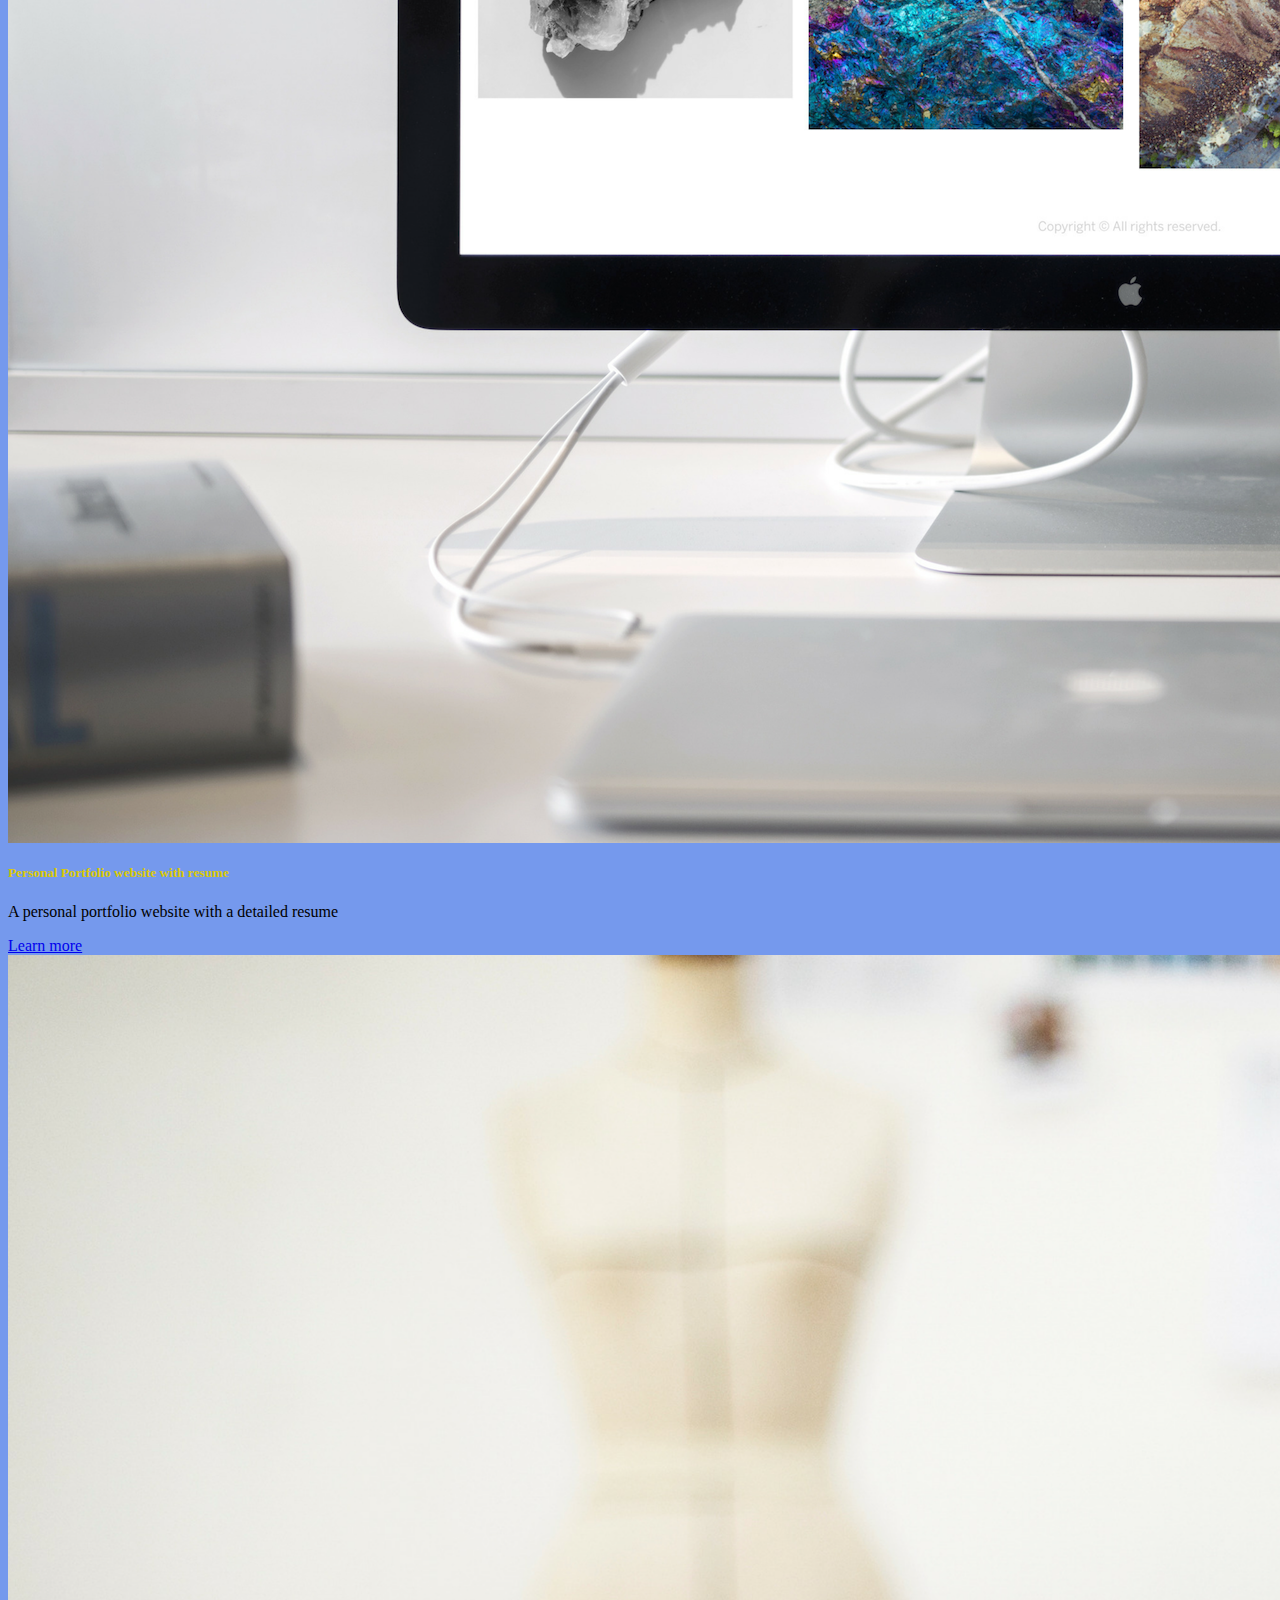
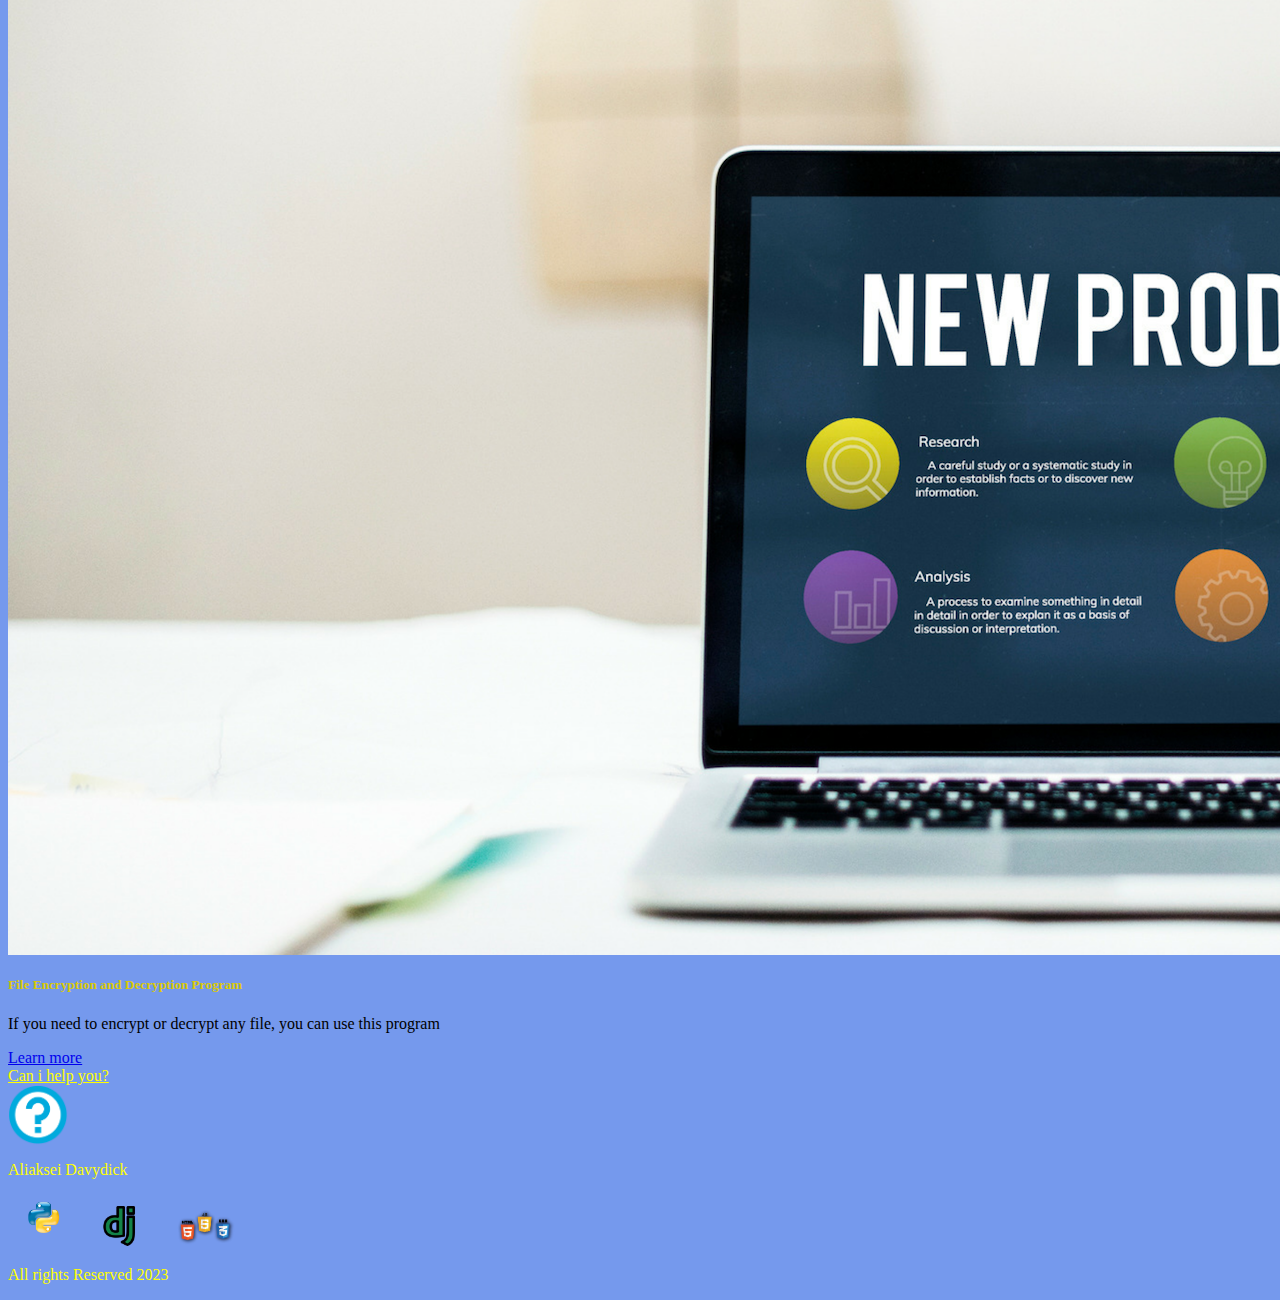
==== commit 9e35266a: "Update base.html" ====
--- a/base.html
+++ b/base.html
@@ -62,7 +62,7 @@
              <div class="card mb-2">
                  <img class="card-img-top" src="static/img/project1.png">
                  <div class="card-body">
-                     <h5 class="card-title">Site parsing with data visualization</h5>
+                     <h5 class="card-title">Parsing, data processing and visualization</h5>
                      <p class="card-text">The project implements the idea of collecting data from the site.</p>
                      <a href="project_detail.html"
                         class="btn btn-outline-warning">
